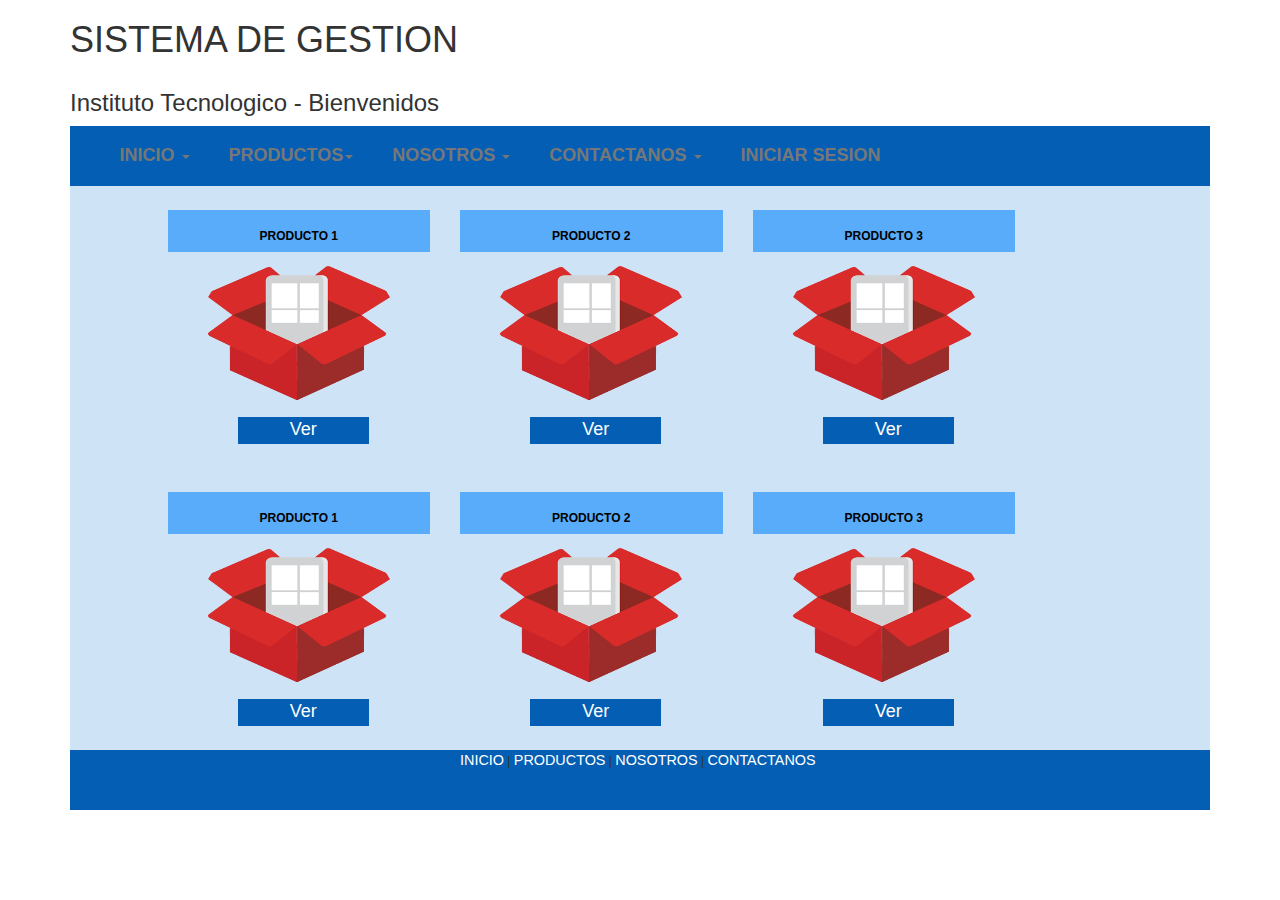
==== index.html @ 943b5092 "Actualizacion" ====
<!DOCTYPE html>
<html lang="es">
  <head>
    <meta charset="utf-8">
    <meta http-equiv="X-UA-Compatible" content="IE=edge">
    <meta name="viewport" content="width=device-width, initial-scale=1">
    <!-- The above 3 meta tags *must* come first in the head; any other head content must come *after* these tags -->
    <title>SISTEMA DE GESTION TECNOLOGICA ADMINISTRATIVA </title>

    <!-- Bootstrap -->
    <link href="css/bootstrap.min.css" rel="stylesheet">
    <link href="css/stylus.css" rel="stylesheet">
    <link href="js/jquery-ui.min.css" rel="stylesheet">
    <link href="js/jquery-ui.structure.min.css" rel="stylesheet">
    <link href="js/jquery-ui.theme.min.css" rel="stylesheet">
  

    <!-- HTML5 shim and Respond.js for IE8 support of HTML5 elements and media queries -->
    <!-- WARNING: Respond.js doesn't work if you view the page via file:// -->
    <!--[if lt IE 9]>
      <script src="https://oss.maxcdn.com/html5shiv/3.7.3/html5shiv.min.js"></script>
      <script src="https://oss.maxcdn.com/respond/1.4.2/respond.min.js"></script>
    <![endif]-->
  </head>

<body>
       
<header id="banner">
<div class="container encabezado">
<div class="row">

<div class="col-xs-12"><h1>SISTEMA DE GESTION </h1></div>
<div class="col-xs-12"><h3>Instituto Tecnologico - Bienvenidos </h3></div>

</div>
</div>
</header>

<!--Barra de Navegacion-->

<div class="container">
<div class="row">
<div class="col-xs-12">

<nav class=" menu navbar navbar-default" role="navigation">
    <div class="container-fluid">
      <!-- Brand and toggle get grouped for better mobile display -->
    <div class="navbar-header">
      <button type="button" class="navbar-toggle collapsed" 
            data-toggle="collapse" data-target="#bs-example-navbar-collapse-1">
        <span class="sr-only">Toggle navigation</span>
        <span class="icon-bar"></span>
        <span class="icon-bar"></span>
        <span class="icon-bar"></span>
      </button>
    </div>
    <!-- Collect the nav links, forms, and other content for toggling -->
    
    <div class="collapse navbar-collapse menup1" id="bs-example-navbar-collapse-1">
      
      <ul class="nav navbar-nav menup1">
        <li class="dropdown menup">
          <a href="index.html" >INICIO <span class="caret"></span>
          </a>
  </li>
</ul>
        </li>
      </ul>

       <ul class="nav navbar-nav menup1">
        <li class="dropdown menup">
          <a href="#" class="dropdown-toggle" data-toggle="dropdown" role="button" 
                aria-expanded="false">PRODUCTOS<span class="caret"></span>
          </a>
          <ul class="dropdown-menu menu2" role="menu">
            <li><a href="#">PRODUCTO A</a></li>
            <li><a href="#">PRODUCTO B</a></li>
            <li><a href="#">PRODUCTO C</a></li>
            <li><a href="#">PRODUCTO D</a></li>
            <li><a href="#">PRODUCTO E</a></li>
          </ul>
        </li>
      </ul>
      
      <ul class="nav navbar-nav menup1">
        <li class="dropdown menup">
          <a href="#" class="dropdown-toggle" data-toggle="dropdown" role="button" 
                aria-expanded="false">NOSOTROS <span class="caret"></span>
          </a>
      </ul>
      
      <ul class="nav navbar-nav menup1">
        <li class="dropdown menup">
          <a href="#" class="dropdown-toggle" data-toggle="dropdown" role="button" 
                aria-expanded="false">CONTACTANOS <span class="caret"></span>
          </a>
        </li>
      </ul>

       <ul class="nav navbar-nav menup1">
        <li class="dropdown menup">
          <a href="login.html">INICIAR SESION
          </a>
      </ul>



    </div><!-- /.navbar-collapse -->
  </div><!-- /.container-fluid -->
</nav>
</div>
  </div>
</div>



<!--Modulos de Contenido-->

  <div class="container">
  <section id="modulos">
  <div class="row">

<div class="col-md-1">
</div>  

<div class="col-md-3">
<article class="caja" >
<header class="tituloa"><h3>PRODUCTO 1</h3></header>
<figure><img src="img/proyectos/producto.png" height="150" width="200" alt="" align="center"></figure>
<div id="b1" class="link1"><a href="#">Ver</a></div>
</article>
</div>


<div class="col-md-3">
<article class="caja">
    <header class="tituloa"><h3>PRODUCTO 2</h3></header>
    <figure><img src="img/proyectos/producto.png" height="150" width="200" alt="" align="center"></figure>
<div id="b2" class="link1"><a href="#">Ver</a></div>
 </article>
 </div>


<div class="col-md-3">
<article class="caja">
    <header class="tituloa"><h3>PRODUCTO 3</h3></header>
    <figure><img src="img/proyectos/producto.png" height="150" width="200" alt="" align="center"></figure>
<div id="b3" class="link1"><a href="#">Ver</a></div>
 </article>
 </div>


</section>
</div>


<div class="container">
  <section id="modulos">
  <div class="row">   

<div class="col-md-1">
</div>  

<div class="col-md-3">
<article class="caja" >
<header class="tituloa"><h3>PRODUCTO 1</h3></header>
<figure><img src="img/proyectos/producto.png" height="150" width="200" alt=""></figure>
<div id="b4" class="link1"><a href="#">Ver</a></div>
</article>
</div>


<div class="col-md-3">
<article class="caja">
    <header class="tituloa"><h3>PRODUCTO 2</h3></header>
    <figure><img src="img/proyectos/producto.png" height="150" width="200" alt=""></figure>
<div id="b5" class="link1"><a href="#">Ver</a></div>
 </article>
 </div>


<div class="col-md-3">
<article class="caja">
    <header class="tituloa"><h3>PRODUCTO 3</h3></header>
    <figure><img src="img/proyectos/producto.png" height="150" width="200" alt=""></figure>
<div id="b6" class="link1"><a href="#">Ver</a></div>
 </article>
 </div>


</section>
</div>


<!--Pie de Pagina -->

<div class="container">

  <footer class="pie">
  <div class="row">
    <div class="col-md-4"> </div>
  <div class="col-md-4"> 
   <nav class="navegacion"><a href="">INICIO</a> | <a href="">PRODUCTOS</a> | <a href="">NOSOTROS</a> | <a href="">CONTACTANOS</a> </nav> 
  <section class="opciones">
  </section>

</footer>

</div>
    <!-- jQuery (necessary for Bootstrap's JavaScript plugins) -->
    <script src="https://ajax.googleapis.com/ajax/libs/jquery/1.12.4/jquery.min.js"></script>
    <!-- Include all compiled plugins (below), or include individual files as needed -->
    <script src="js/bootstrap.min.js"></script>

<script type="text/javascript" src="js/jquery-3.2.1.min.js"></script>
<script type="text/javascript" src="js/jquery-ui.min.js"></script>

<script type="text/javascript">

 $(function() {
    $('.tooltip-carousel').popover();

    $('#carousel-example-generic').on('slide.bs.carousel', function() {
      $('.tooltip-carousel').popover('hide');
      $(this).find('.caraousel-tooltip-item.active').fadeOut(function() {
        $(this).removeClass('active');
      });
    });

    $('#carousel-example-generic').on('slid.bs.carousel', function() {
      var index = $(this).find('.carousel-inner > .item.active').index();
      $(this).find('.caraousel-tooltip-item').eq(index).fadeIn(function() {
        $(this).addClass('active');
      });
    });

    $('.tooltip-carousel').mouseenter(function() {
      $(this).popover('show');
    }).mouseleave(function() {
      $(this).popover('hide');
    });
  });

</script>


<script type="text/javascript"> 
      
$(document).ready(function(){ <!-- --------> ejecuta el script jquery cuando el documento ha terminado de cargarse -->
  $("#b1").click(function() { <!-- ------> al pulsar (.click) el boton 1 (#b1) -->
    $("#dialogo").dialog({ <!--  ------> muestra la ventana  -->
      width: 500,  <!-- -------------> ancho de la ventana -->
      height: 600,<!--  -------------> altura de la ventana -->
      show: "scale", <!-- -----------> animación de la ventana al aparecer -->
      hide: "scale", <!-- -----------> animación al cerrar la ventana -->
      resizable: "false", <!-- ------> fija o redimensionable si ponemos este valor a "true" -->
      position: "center",<!--  ------> posicion de la ventana en la pantalla (left, top, right...) -->
      modal: "true" <!-- ------------> si esta en true bloquea el contenido de la web mientras la ventana est 
    });
  });
      
  });



$(document).ready(function(){ <!-- --------> ejecuta el script jquery cuando el documento ha terminado de cargarse -->
  $("#b2").click(function() { <!-- ------> al pulsar (.click) el boton 1 (#b1) -->
    $("#dialogo").dialog({ <!--  ------> muestra la ventana  -->
      width: 500,  <!-- -------------> ancho de la ventana -->
      height: 600,<!--  -------------> altura de la ventana -->
      show: "scale", <!-- -----------> animación de la ventana al aparecer -->
      hide: "scale", <!-- -----------> animación al cerrar la ventana -->
      resizable: "false", <!-- ------> fija o redimensionable si ponemos este valor a "true" -->
      position: "center",<!--  ------> posicion de la ventana en la pantalla (left, top, right...) -->
      modal: "true" <!-- ------------> si esta en true bloquea el contenido de la web mientras la ventana est 
    });
  });
      
  });



$(document).ready(function(){ <!-- --------> ejecuta el script jquery cuando el documento ha terminado de cargarse -->
  $("#b3").click(function() { <!-- ------> al pulsar (.click) el boton 1 (#b1) -->
    $("#dialogo").dialog({ <!--  ------> muestra la ventana  -->
      width: 500,  <!-- -------------> ancho de la ventana -->
      height: 600,<!--  -------------> altura de la ventana -->
      show: "scale", <!-- -----------> animación de la ventana al aparecer -->
      hide: "scale", <!-- -----------> animación al cerrar la ventana -->
      resizable: "false", <!-- ------> fija o redimensionable si ponemos este valor a "true" -->
      position: "center",<!--  ------> posicion de la ventana en la pantalla (left, top, right...) -->
      modal: "true" <!-- ------------> si esta en true bloquea el contenido de la web mientras la ventana est 
    });
  });
      
  });




$(document).ready(function(){ <!-- --------> ejecuta el script jquery cuando el documento ha terminado de cargarse -->
  $("#b4").click(function() { <!-- ------> al pulsar (.click) el boton 1 (#b1) -->
    $("#dialogo").dialog({ <!--  ------> muestra la ventana  -->
      width: 500,  <!-- -------------> ancho de la ventana -->
      height: 600,<!--  -------------> altura de la ventana -->
      show: "scale", <!-- -----------> animación de la ventana al aparecer -->
      hide: "scale", <!-- -----------> animación al cerrar la ventana -->
      resizable: "false", <!-- ------> fija o redimensionable si ponemos este valor a "true" -->
      position: "center",<!--  ------> posicion de la ventana en la pantalla (left, top, right...) -->
      modal: "true" <!-- ------------> si esta en true bloquea el contenido de la web mientras la ventana est 
    });
  });
      
  });



$(document).ready(function(){ <!-- --------> ejecuta el script jquery cuando el documento ha terminado de cargarse -->
  $("#b5").click(function() { <!-- ------> al pulsar (.click) el boton 1 (#b1) -->
    $("#dialogo").dialog({ <!--  ------> muestra la ventana  -->
      width: 500,  <!-- -------------> ancho de la ventana -->
      height: 600,<!--  -------------> altura de la ventana -->
      show: "scale", <!-- -----------> animación de la ventana al aparecer -->
      hide: "scale", <!-- -----------> animación al cerrar la ventana -->
      resizable: "false", <!-- ------> fija o redimensionable si ponemos este valor a "true" -->
      position: "center",<!--  ------> posicion de la ventana en la pantalla (left, top, right...) -->
      modal: "true" <!-- ------------> si esta en true bloquea el contenido de la web mientras la ventana est 
    });
  });
      
  });




$(document).ready(function(){ <!-- --------> ejecuta el script jquery cuando el documento ha terminado de cargarse -->
  $("#b6").click(function() { <!-- ------> al pulsar (.click) el boton 1 (#b1) -->
    $("#dialogo").dialog({ <!--  ------> muestra la ventana  -->
      width: 500,  <!-- -------------> ancho de la ventana -->
      height: 600,<!--  -------------> altura de la ventana -->
      show: "scale", <!-- -----------> animación de la ventana al aparecer -->
      hide: "scale", <!-- -----------> animación al cerrar la ventana -->
      resizable: "false", <!-- ------> fija o redimensionable si ponemos este valor a "true" -->
      position: "center",<!--  ------> posicion de la ventana en la pantalla (left, top, right...) -->
      modal: "true" <!-- ------------> si esta en true bloquea el contenido de la web mientras la ventana est 
    });
  });
      
  });

</script>


<div id="dialogo" class="ventanas" title="DETALLES PRODUCTO" >

<form action="#" method="GET" name="formu" class="formularios" >
 
  <fieldset>
    <legend>PRODUCTOS</legend>
    <div id="nom"></div>
    Nombre de Producto: <br/>
    <input type="text" name="" value="" size="15" maxlength="15" id="" />
    <div id="nom"></div>
    Descripcion:<br/>
    <textarea name="textarea" rows="10" cols="30"></textarea> 
    <div id="nom"></div>
    Precio:<br/>
    <input type="text" name="" value="" size="5" maxlength="15" id="" />

  </fieldset>

  <hr>
    <div id="nom"></div>
   Seleccione Tipo de Aporte:<br/>
    <select name="rol">
    <option value="0">Especie</option>
    <option value="1">Promocional</option>
    <option value="1">Economico</option>
    </select>




 <input id="btnAceptar" onclick="validaregistro()" name="btninsertar" size="3" type="button" value="Realizar Aporte" />
 <input id="limpiar" onclick="clean()" name="limpiar" size="3" type="reset" value="limpiar Formulario" />
  
 
 </form>


  </body>
</html>
---- css/stylus.css ----
/**** ok ***************/
body{

font-size: 12px;
background-size: cover;

}



/*
section#modulos,header#banner,footer,#slider,.carrusel,#even{

width: 80%;
margin: 0 auto;

}
*/

figure{
text-align: center;
}


img{
border-radius:150px;
}



.menu{

height: 5em;
background-color: #045FB4;
margin: 0;
border-radius: 0;
border: 0;
}


.menu4 ul li{

font-family: arial; 
color:#FFFFFF;


}


header#banner{
height: 8.3em;


}



#slider{
background-color: #e11383;


}


.caja{

  border-top-width: 10px;
  border-right-width: 1em;
  border-bottom-width: thick;
  border-left-width: thin;
}


.texto2 {

width: 100%;
height:17em;
margin-left: 1.5em;
border-radius: 0.50em;

}

.texto3 {

width:100%;
height:17em;
margin-left: 1.5em;
border-radius: 0.50em;
}


.texto4 {

background: url("../img/imagen1.png");
background-repeat: no-repeat;
background-size: cover;
width: 100%;
height:17em;
margin-left: 1.5em;
border-radius: 0.50em;

}

.texto5 {


height:17.6em;
font-size:1em; 
display: inline-block;
margin-left: 3em;
border-radius: 0.50em;

}


/*** Links o Enlaces de Paginas ***/

/*Link empleados */

.link1{

float:right;
display: inline;
width: 50%;
height: 1.5em;
font-size: 1.5em;
background-color: #045FB4;
text-align: center;
margin-right: 3.4em;
margin-top: 0.5em; 

}

.link1 a { color: #FFFFFF;
   text-decoration: none;  

 }



.link2{

float:right;
display: inline;
width: 25%;
height: 1.2em;
font-size: 1.5em;
background-color: #4b3916;
text-align: center;
border-radius: 0.10em;
margin-top: 7.5em;
margin-right: 1em;

}

.link2 a { color: #FFFFFF;
   text-decoration: none;  

 }



.link3{

float:right;
display: inline;
width: 25%;
height: 1.2em;
font-size: 1.5em;
background-color: #ce4693;
text-align: center;
border-radius: 0.10em;
margin-top: 7.5em;
margin-right: 1.5em;

}

.link3 a { color: #FFFFFF;
   text-decoration: none;  

 }



h2{

clear: both;

}

section#modulos{

background-color: #CEE3F6;
padding-bottom: 2em;
padding-top: 2em;

}


/*Modulos Titulos*/

.tituloa h3{
color: #000000;
display: inline;
float: left;
width: 100%;
text-align: center;
position: relative;
font-size: 1em;
font-weight: bold;
}

.titulob h3{
color: #FAFAFA;
display: inline;
float: left;
width: 100%;
text-align: center;
position: relative;
font-size: 1em;
}


.tituloc h3{
color: #FAFAFA;
display: inline;
float: left;
width: 100%;
text-align: center;
position: relative;
font-size: 1em;
}


.titulod h3{
color: #FAFAFA;
display: inline;
float: left;
width: 100%;
text-align: center;
position: relative;
}


.tituloa{
background-color: #58ACFA;
position: relative;
height: 3.5em;
width: 100%;
margin-bottom: 0.5em

}


.titulob{
background-color: #4b3916;
position: relative;
height: 3.5em;
width: 100%;
}


.tituloc{
background-color: #e11383;
position: relative;
height: 3.5em;
width: 100%;
}


/*opciones*/


.opciones{

color: #FAFAFA;
margin-left: 2em;
margin-top: 3em;

}


.opciones h3{
font-size: 1em;
width: 100%;
}


.opciones ul, li{
list-style-type:none;
padding: 0.25em;
}

.opciones a{
 text-decoration: none;
 color: #FFFFFF;
}


.central{
 
background-image: url("../img/div02.png"); 
background-repeat: no-repeat;



}

/* Fondo opcional sin color */
.central2{
 
background-image: url("../img/div02.png"); 
background-repeat: no-repeat;
}


.bebidas{
padding-top: 2.5em;
padding-bottom: 2.5em;
margin 0;
}

.bebidasc{
padding-top: 2em;
padding-bottom: 2em;
margin 0;
}



/***********************/

/*redes sociales **/


#rsociales{
float: left;
display: inline-block;
width:15%;
color: #FAFAFA;
position: relative;
margin-left: 3em;
margin-top: 1em;

}




.red {
 
width: 95%;

}

.social{

border-radius: 1em;

}


#even{

background: url("../img/div02.png");
background-repeat: no-repeat;
height: 10em;
}

.cajaa{

width: 60%
}

.pie{
height: 5em;  
background: #045FB4;
}


/*Colores del menu de la barra de navegacion*/

.menu2{
background-color:; 
color: #FFFFFF;  
font-family: arial;

}

.menu2 li a{
background-color: #FFFFFF; 
color: #000000;  
font-family: arial;

}

.menu2 li:hover a{
background-color: #c73788; 
color: #FFFFFF;  
font-family: arial;

}

.menup{
font-family: arial;
font-size: 1.5em;
color:#FFFFFF; /*submenu de pagina */
font-weight: bold;
text-decoration: none; 
}

.menup1 li {
color: #FFFFFF;
text-decoration: none; 
}


  .container--head {
    background: #BF3E11;
  }
  
  .tooltip-carousel {
    position: absolute;
    z-index: 11;
    border-radius: 50%;
  }
  
  .caraousel-tooltip-item {
    display: none;
  }
  
  .caraousel-tooltip-item.active {
    display: block;
  }


/*titulos de los productos */


.titulosp{
text-align: center;
}

.imagenesp{

margin-left: 5em;



}

.ventanas{

display: none;



}


.navegacion a{

font-size: 1.2em;
color: #FFFFFF;
text-align: center;
width: 2em;

}
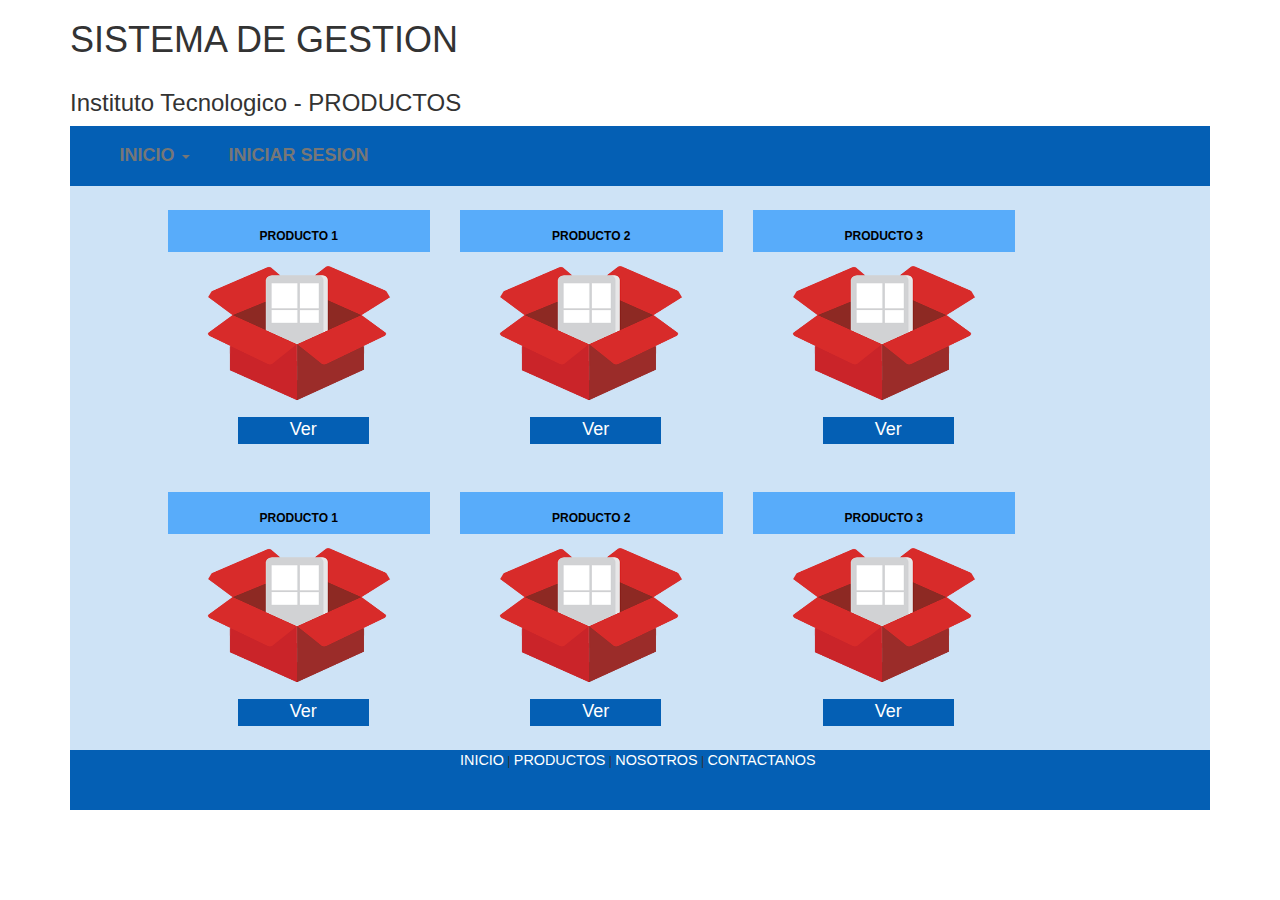
==== commit a0398e7f: "Cambio General" ====
--- a/index.html
+++ b/index.html
@@ -30,7 +30,7 @@
 <div class="row">
 
 <div class="col-xs-12"><h1>SISTEMA DE GESTION </h1></div>
-<div class="col-xs-12"><h3>Instituto Tecnologico - Bienvenidos </h3></div>
+<div class="col-xs-12"><h3>Instituto Tecnologico - PRODUCTOS </h3></div>
 
 </div>
 </div>
@@ -66,37 +66,6 @@
 </ul>
         </li>
       </ul>
-
-       <ul class="nav navbar-nav menup1">
-        <li class="dropdown menup">
-          <a href="#" class="dropdown-toggle" data-toggle="dropdown" role="button" 
-                aria-expanded="false">PRODUCTOS<span class="caret"></span>
-          </a>
-          <ul class="dropdown-menu menu2" role="menu">
-            <li><a href="#">PRODUCTO A</a></li>
-            <li><a href="#">PRODUCTO B</a></li>
-            <li><a href="#">PRODUCTO C</a></li>
-            <li><a href="#">PRODUCTO D</a></li>
-            <li><a href="#">PRODUCTO E</a></li>
-          </ul>
-        </li>
-      </ul>
-      
-      <ul class="nav navbar-nav menup1">
-        <li class="dropdown menup">
-          <a href="#" class="dropdown-toggle" data-toggle="dropdown" role="button" 
-                aria-expanded="false">NOSOTROS <span class="caret"></span>
-          </a>
-      </ul>
-      
-      <ul class="nav navbar-nav menup1">
-        <li class="dropdown menup">
-          <a href="#" class="dropdown-toggle" data-toggle="dropdown" role="button" 
-                aria-expanded="false">CONTACTANOS <span class="caret"></span>
-          </a>
-        </li>
-      </ul>
-
        <ul class="nav navbar-nav menup1">
         <li class="dropdown menup">
           <a href="login.html">INICIAR SESION
